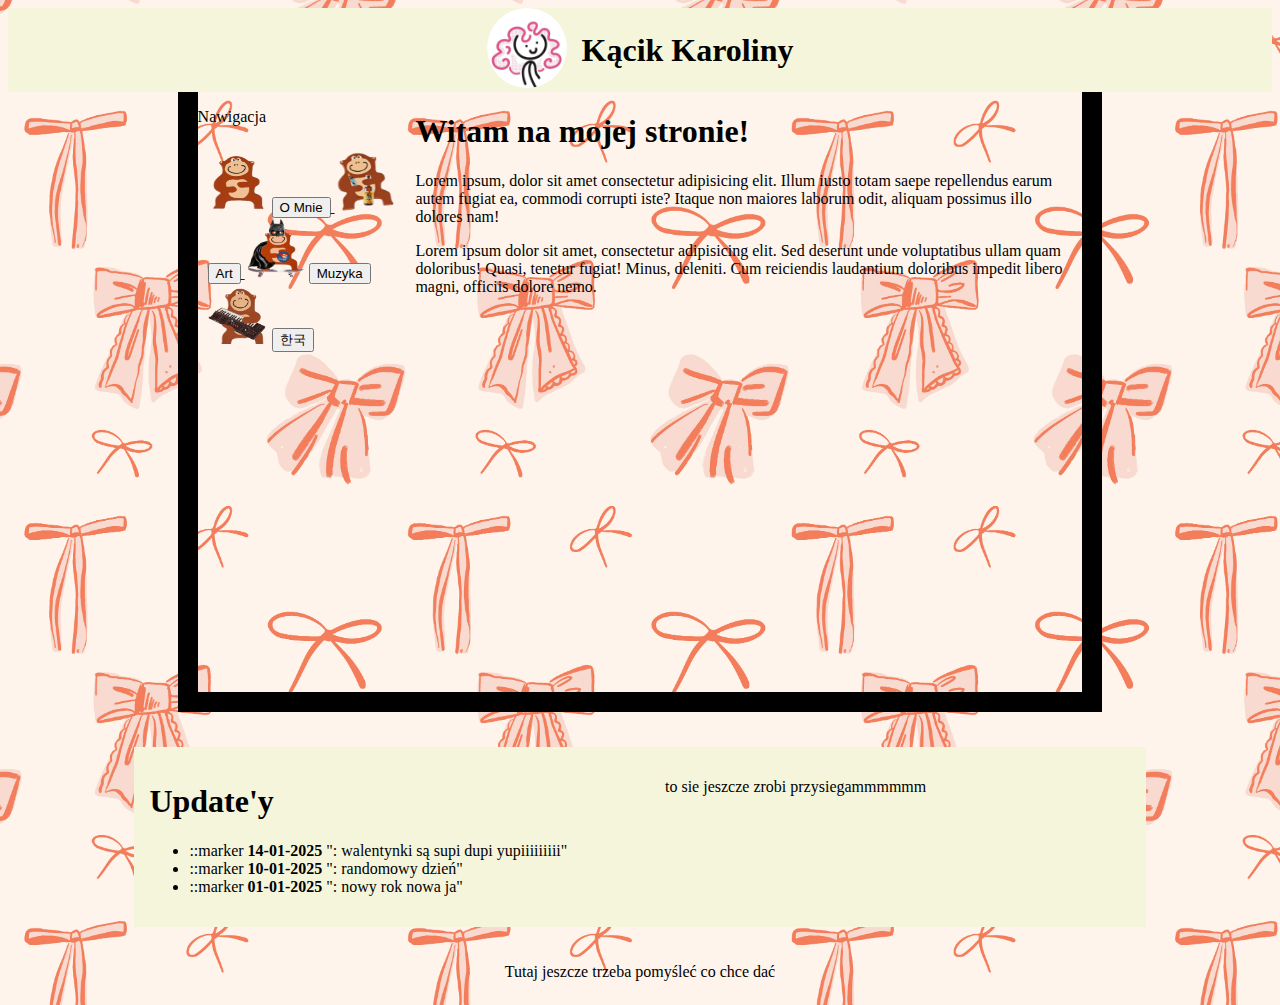
==== index.html @ e389cf7c "Initial add" ====
<!DOCTYPE html>
<html>
  <head>
    <meta charset="UTF-8" />
    <meta name="viewport" content="width=device-width, initial-scale=1.0" />
    <title>The web site of kar0u0</title>
    <link href="/style.css" rel="stylesheet" type="text/css" media="all" />
  </head>
  <body>
    <div class="main">
      <div class="banner">
        <div class="banner_content">
          <div class="pfp">
            <img src="images/pfp.png" />
          </div>
          <div class="banner_name">
            <h1>Kącik Karoliny</h1>
          </div>
        </div>
      </div>

      <div class="navigation-main">
        <div class="navigation">
          <div class="navigation-banner">
            <div class="navigation-banner-text">
              <p>Nawigacja</p>
            </div>
          </div>
          <div class="navigation-buttons">
            <div class="button">
              <img src="images/monkey-transparent.png" />
              <a href="o_mnie.html">
                <button>O Mnie</button>
              </a>
              <img src="images/monkey_2-transparent.png" />
              <a href="art.html">
                <button>Art</button>
              </a>
              <img src="images/monkey_3-transparent.png" />
              <a href="muzyka.html">
                <button>Muzyka</button>
              </a>
              <img src="images/monkey_4-transparent.png" />
              <a href="한국.html">
                <button>한국</button>
              </a>
            </div>
          </div>
        </div>

        <div class="welcome">
          <h1>Witam na mojej stronie!</h1>
          <p>
            Lorem ipsum, dolor sit amet consectetur adipisicing elit. Illum
            iusto totam saepe repellendus earum autem fugiat ea, commodi
            corrupti iste? Itaque non maiores laborum odit, aliquam possimus
            illo dolores nam!
          </p>
          <p>
            Lorem ipsum dolor sit amet, consectetur adipisicing elit. Sed
            deserunt unde voluptatibus ullam quam doloribus! Quasi, tenetur
            fugiat! Minus, deleniti. Cum reiciendis laudantium doloribus impedit
            libero magni, officiis dolore nemo.
          </p>
        </div>
      </div>

      <div class="update-comment-section">
        <div class="updates">
          <h1>Update'y</h1>
          <p></p>
          <div class="scrollbox">
            <ul>
              <li>
                ::marker
                <span style="font-weight: bold">14-01-2025</span>
                ": walentynki są supi dupi yupiiiiiiiii"
              </li>
              <li>
                ::marker
                <span style="font-weight: bold">10-01-2025</span>
                ": randomowy dzień"
              </li>
              <li>
                ::marker
                <span style="font-weight: bold">01-01-2025</span>
                ": nowy rok nowa ja"
              </li>
            </ul>
          </div>
        </div>

        <div class="comments">
          <p>to sie jeszcze zrobi przysiegammmmmm</p>
        </div>
      </div>

      <div class="remember">
        <p>Tutaj jeszcze trzeba pomyśleć co chce dać</p>
      </div>
    </div>
  </body>
</html>
---- style.css ----
@keyframes moveBackground{
    from {
        background-position: 0 0;
    }
    to {
        background-position: -374% -374%;
    }
}

body {
    font-family: 'Times New Roman', Times, serif;
    background-image: url(/images/coquette\ seamless\ pattern.jpg);
    background-size: cover;
    background-repeat: repeat;
    /*animation: moveBackground 10s linear infinite;*/
}

.main{
    display: flex;
    flex-direction: column;
    align-items: center;
}

.banner{
    width: 100%;
    display: flex;
    justify-content: center;
    padding: auto;
    background-color: beige;
}

.banner_content{
    display: flex;
    align-items: center;
}

.pfp img{
    width: 80px;
    height: 80px;
    border-radius: 50%;
    margin-right: 15px;
}

.navigation-main{
    display: flex;
    border-width: 20px;
    height: 600px;
    border-style: solid;
    border-top: 0px;
    margin-bottom: 15px;
    max-width: 70%;
}

.navigation img{
    height: 60px;
    width: 60px;
}

.navigation-buttons{
    width: 100%;
    display: flex;
}

.button{
    width: 100%;
    margin: 10px;
}

.content {
    width: 80%;
    padding: 10px;
}

.update-comment-section{
    display: flex;
        justify-content: space-between;
        align-items: flex-start;
        width: 80%;
        margin: 20px auto;
        gap: 20px;
        background-color: beige;
}

.updates {
    width: 50%;
    padding: 15px;
    border-radius: 10px;
}

.comments {
    width: 50%;
    padding: 15px;
    border-radius: 10px;
}

.linkbutton img {
    width: 16px;
    height: auto;
    vertical-align: middle;
    margin-left: 5px;
}
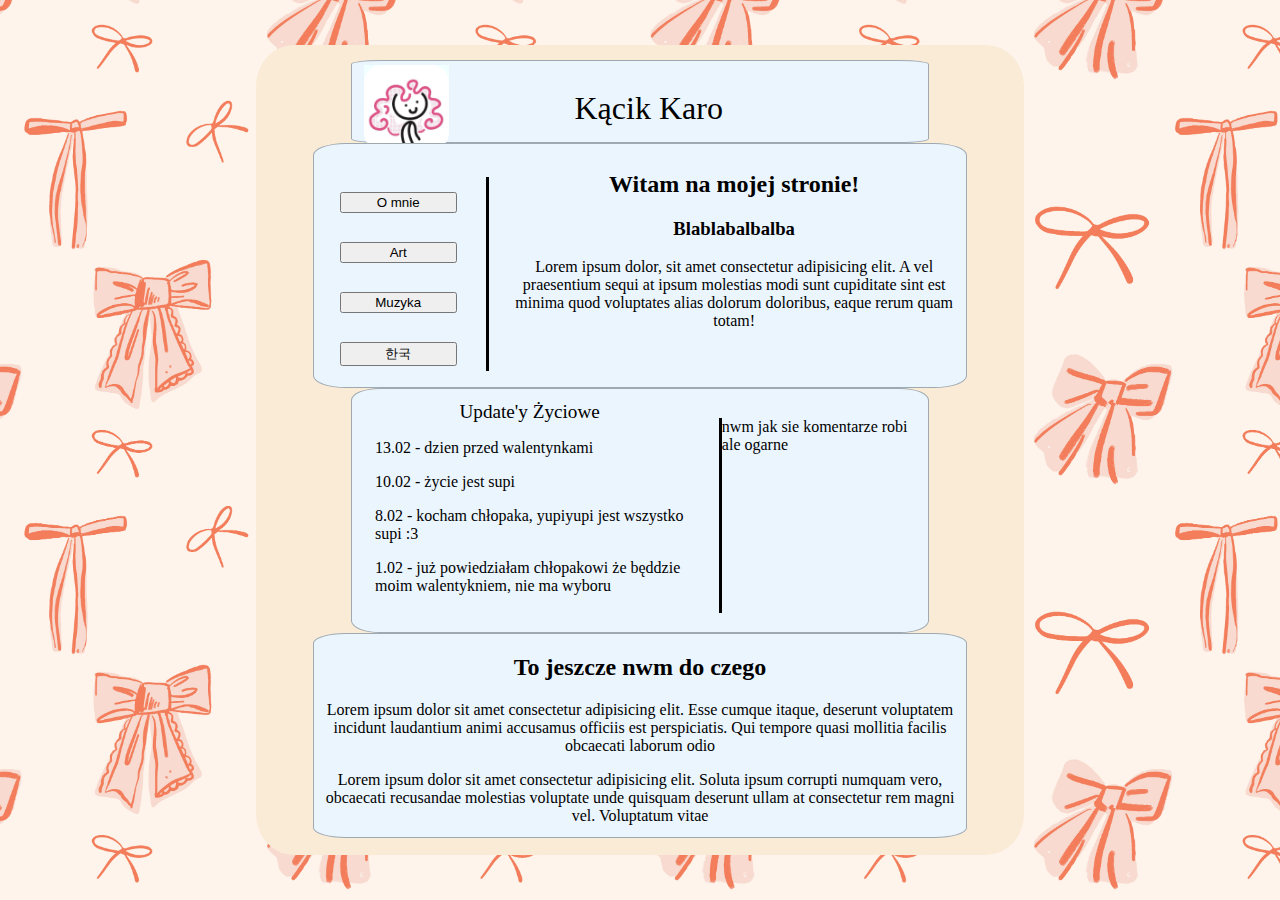
==== commit 0d465b97: "feat(main page): finish page layout" ====
--- a/index.html
+++ b/index.html
@@ -8,95 +8,60 @@
   </head>
   <body>
     <div class="main">
-      <div class="banner">
-        <div class="banner_content">
-          <div class="pfp">
-            <img src="images/pfp.png" />
-          </div>
-          <div class="banner_name">
-            <h1>Kącik Karoliny</h1>
-          </div>
+      <div class="name">
+        <div class="profile-image">
+          <img class="contain" src="/images/pfp.png" alt="Profilowe Karo" />
+        </div>
+        <div class="profile-text">
+          <p>Kącik Karo</p>
         </div>
       </div>
-
-      <div class="navigation-main">
+      <div class="top">
         <div class="navigation">
-          <div class="navigation-banner">
-            <div class="navigation-banner-text">
-              <p>Nawigacja</p>
-            </div>
-          </div>
-          <div class="navigation-buttons">
-            <div class="button">
-              <img src="images/monkey-transparent.png" />
-              <a href="o_mnie.html">
-                <button>O Mnie</button>
-              </a>
-              <img src="images/monkey_2-transparent.png" />
-              <a href="art.html">
-                <button>Art</button>
-              </a>
-              <img src="images/monkey_3-transparent.png" />
-              <a href="muzyka.html">
-                <button>Muzyka</button>
-              </a>
-              <img src="images/monkey_4-transparent.png" />
-              <a href="한국.html">
-                <button>한국</button>
-              </a>
-            </div>
-          </div>
+          <button class="navigation-button">O mnie</button>
+          <button class="navigation-button">Art</button>
+          <button class="navigation-button">Muzyka</button>
+          <button class="navigation-button">한국</button>
         </div>
-
         <div class="welcome">
-          <h1>Witam na mojej stronie!</h1>
+          <h2>Witam na mojej stronie!</h2>
+          <h3>Blablabalbalba</h3>
           <p>
-            Lorem ipsum, dolor sit amet consectetur adipisicing elit. Illum
-            iusto totam saepe repellendus earum autem fugiat ea, commodi
-            corrupti iste? Itaque non maiores laborum odit, aliquam possimus
-            illo dolores nam!
-          </p>
-          <p>
-            Lorem ipsum dolor sit amet, consectetur adipisicing elit. Sed
-            deserunt unde voluptatibus ullam quam doloribus! Quasi, tenetur
-            fugiat! Minus, deleniti. Cum reiciendis laudantium doloribus impedit
-            libero magni, officiis dolore nemo.
+            Lorem ipsum dolor, sit amet consectetur adipisicing elit. A vel
+            praesentium sequi at ipsum molestias modi sunt cupiditate sint est
+            minima quod voluptates alias dolorum doloribus, eaque rerum quam
+            totam!
           </p>
         </div>
       </div>
-
-      <div class="update-comment-section">
-        <div class="updates">
-          <h1>Update'y</h1>
-          <p></p>
-          <div class="scrollbox">
-            <ul>
-              <li>
-                ::marker
-                <span style="font-weight: bold">14-01-2025</span>
-                ": walentynki są supi dupi yupiiiiiiiii"
-              </li>
-              <li>
-                ::marker
-                <span style="font-weight: bold">10-01-2025</span>
-                ": randomowy dzień"
-              </li>
-              <li>
-                ::marker
-                <span style="font-weight: bold">01-01-2025</span>
-                ": nowy rok nowa ja"
-              </li>
-            </ul>
+      <div class="middle">
+        <div class="update">
+          <div class="update-banner">Update'y Życiowe</div>
+          <div class="update-list">
+            <p>13.02 - dzien przed walentynkami</p>
+            <p>10.02 - życie jest supi</p>
+            <p>8.02 - kocham chłopaka, yupiyupi jest wszystko supi :3</p>
+            <p>
+              1.02 - już powiedziałam chłopakowi że będdzie moim walentykniem,
+              nie ma wyboru
+            </p>
           </div>
         </div>
-
-        <div class="comments">
-          <p>to sie jeszcze zrobi przysiegammmmmm</p>
-        </div>
+        <div class="comment">nwm jak sie komentarze robi ale ogarne</div>
       </div>
-
-      <div class="remember">
-        <p>Tutaj jeszcze trzeba pomyśleć co chce dać</p>
+      <div class="bottom">
+        <h2>To jeszcze nwm do czego</h1>
+        <p>
+          Lorem ipsum dolor sit amet consectetur adipisicing elit. Esse cumque
+          itaque, deserunt voluptatem incidunt laudantium animi accusamus
+          officiis est perspiciatis. Qui tempore quasi mollitia facilis
+          obcaecati laborum odio
+        </p>
+        <p>
+          Lorem ipsum dolor sit amet consectetur adipisicing elit. Soluta ipsum
+          corrupti numquam vero, obcaecati recusandae molestias voluptate unde
+          quisquam deserunt ullam at consectetur rem magni vel. Voluptatum vitae
+        </p>
       </div>
     </div>
   </body>
--- a/style.css
+++ b/style.css
@@ -1,101 +1,156 @@
-@keyframes moveBackground{
-    from {
-        background-position: 0 0;
-    }
-    to {
-        background-position: -374% -374%;
-    }
+:root{
+    --main-background: #F3E7DC;
+    --div-background: #EBF5FE;
+    --div-border: #9FA9B2;
+    --comments: #FFFFFF;
 }
 
 body {
-    font-family: 'Times New Roman', Times, serif;
-    background-image: url(/images/coquette\ seamless\ pattern.jpg);
+    background-image: url(/images/coquette_seamless_pattern.jpg);
     background-size: cover;
     background-repeat: repeat;
-    /*animation: moveBackground 10s linear infinite;*/
 }
 
 .main{
+    background-color: antiquewhite;
     display: flex;
     flex-direction: column;
-    align-items: center;
+    position: absolute;
+    top: 5%;
+    left: 20%;
+    width: 60%;
+    height: 90%;
+    border-radius: 5%;
 }
 
-.banner{
-    width: 100%;
-    display: flex;
-    justify-content: center;
-    padding: auto;
-    background-color: beige;
+.name, .top, .middle, .bottom{
+    background-color: var(--div-background);
+    border-radius: 5%;
+    border: 1px solid var(--div-border);
 }
 
-.banner_content{
+.name{
+    width: 75%;
+    height: 10%;
+    margin-left: auto;
+    margin-right: auto;
+    margin-top: 2%;
     display: flex;
-    align-items: center;
+    flex-direction: row;
 }
 
-.pfp img{
-    width: 80px;
-    height: 80px;
-    border-radius: 50%;
-    margin-right: 15px;
+.profile-image{
+    margin-left: 2%;
+    margin-top: 0.7%;
+    margin-bottom: 2%;
+    background-color: azure;
+    width: 15%;
 }
 
-.navigation-main{
-    display: flex;
-    border-width: 20px;
-    height: 600px;
-    border-style: solid;
-    border-top: 0px;
-    margin-bottom: 15px;
-    max-width: 70%;
+.contain{
+    width: 100%;
+    object-fit: contain;
+    border-radius: 20%;
 }
 
-.navigation img{
-    height: 60px;
-    width: 60px;
+.profile-text{
+    margin-left: 2%;
+    margin-right: 2%;
+    margin-top: 1%;
+    margin-bottom: 1%;
+    width: 80%;
 }
 
-.navigation-buttons{
-    width: 100%;
-    display: flex;
+.profile-text p{
+    margin-left: 25%;
+    margin-top: 5%;
+    font-size: 200%;
 }
 
-.button{
-    width: 100%;
-    margin: 10px;
+.top {
+    width: 85%;
+    height: 30%;
+    margin-left: auto;
+    margin-right: auto;
+    display: flex;
+    flex-direction: row;
 }
 
-.content {
-    width: 80%;
-    padding: 10px;
+.navigation{
+    width: 25%;
+    height: 80%;
+    margin-top: 5%;
+    margin-bottom: 1%;
+    margin-left: 4%;
+    margin-right: 0%;
+    display: flex;
+    flex-direction: column;
+    border-right-style: solid;
+
 }
 
-.update-comment-section{
-    display: flex;
-        justify-content: space-between;
-        align-items: flex-start;
-        width: 80%;
-        margin: 20px auto;
-        gap: 20px;
-        background-color: beige;
+.navigation-button{
+    margin-right: 2%;
+    margin-top: 10%;
+    margin-bottom: 10%;
+    width: 80%;
+    height: 15%;
 }
 
-.updates {
-    width: 50%;
-    padding: 15px;
-    border-radius: 10px;
+.welcome{
+    width: 75%;
+    margin-top: 1%;
+    margin-bottom: 1%;
+    margin-left: 4%;
+    margin-right: 2%;
+    text-align: center;
 }
 
-.comments {
-    width: 50%;
-    padding: 15px;
-    border-radius: 10px;
+.middle {
+    width: 75%;
+    height: 30%;
+    margin-left: auto;
+    margin-right: auto;
+    display: flex;
+    flex-direction: row;
 }
 
-.linkbutton img {
-    width: 16px;
-    height: auto;
-    vertical-align: middle;
-    margin-left: 5px;
+.update{
+    width: 60%;
+    margin-top: 1%;
+    margin-bottom: 1%;
+    margin-left: 4%;
+    margin-right: 2%;
+    display: flex;
+    flex-direction: column;
 }
+
+.update-banner{
+    text-align: center;
+    margin-top: 2%;
+    font-size: 120%;
+}
+
+.update-list{
+    font-size: medium;
+}
+
+.comment{
+    width: 40%;
+    height: 80%;
+    margin-top: 5%;
+    margin-bottom: 1%;
+    margin-left: 4%;
+    margin-right: 0%;
+    display: flex;
+    flex-direction: column;
+    border-left-style: solid;
+}
+
+.bottom {
+    width: 85%;
+    height: 25%;
+    margin-left: auto;
+    margin-right: auto;
+    text-align: center;
+}
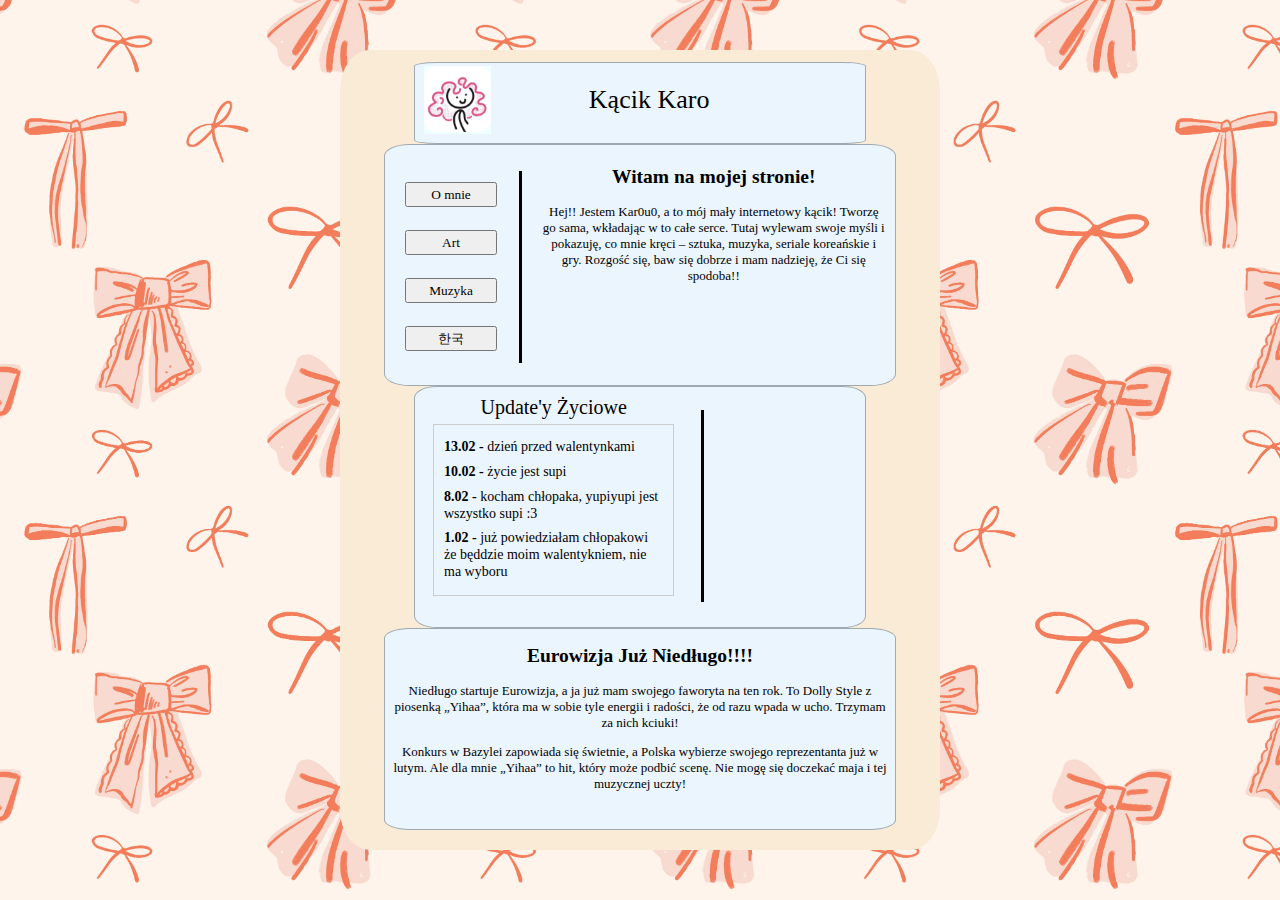
==== commit 79ceee7b: "feat(main page): change formatting, add welcome, comments, chat and Eurovision" ====
--- a/index.html
+++ b/index.html
@@ -6,6 +6,43 @@
     <title>The web site of kar0u0</title>
     <link href="/style.css" rel="stylesheet" type="text/css" media="all" />
   </head>
+  <script>
+    // Ustaw datę Eurowizji 2025 (13 maja 2025, 20:00 UTC)
+    const eurovisionDate = new Date("May 13, 2025 20:00:00 GMT+0000").getTime();
+
+    // Funkcja odliczania
+    function updateCountdown() {
+      const now = new Date().getTime();
+      const timeLeft = eurovisionDate - now;
+
+      const days = Math.floor(timeLeft / (1000 * 60 * 60 * 24));
+      const hours = Math.floor(
+        (timeLeft % (1000 * 60 * 60 * 24)) / (1000 * 60 * 60)
+      );
+      const minutes = Math.floor((timeLeft % (1000 * 60 * 60)) / (1000 * 60));
+      const seconds = Math.floor((timeLeft % (1000 * 60)) / 1000);
+
+      // Wyświetl odliczanie
+      document.getElementById(
+        "countdown"
+      ).innerHTML = `(${days}d ${hours}h ${minutes}m ${seconds}s)`;
+
+      // Jeśli czas się skończy
+      if (timeLeft < 0) {
+        document.getElementById("countdown").innerHTML = "(Już jest!)";
+      }
+    }
+
+    // Aktualizuj co sekundę
+    setInterval(updateCountdown, 1000);
+    updateCountdown(); // Wywołaj od razu, by uniknąć opóźnienia
+
+    // Ustaw scroll na górę po załadowaniu strony
+    window.onload = function () {
+      const updateList = document.querySelector(".update-list");
+      updateList.scrollTop = 0; /* Przewija na samą górę */
+    };
+  </script>
   <body>
     <div class="main">
       <div class="name">
@@ -25,12 +62,11 @@
         </div>
         <div class="welcome">
           <h2>Witam na mojej stronie!</h2>
-          <h3>Blablabalbalba</h3>
           <p>
-            Lorem ipsum dolor, sit amet consectetur adipisicing elit. A vel
-            praesentium sequi at ipsum molestias modi sunt cupiditate sint est
-            minima quod voluptates alias dolorum doloribus, eaque rerum quam
-            totam!
+            Hej!! Jestem Kar0u0, a to mój mały internetowy kącik! Tworzę go
+            sama, wkładając w to całe serce. Tutaj wylewam swoje myśli i
+            pokazuję, co mnie kręci – sztuka, muzyka, seriale koreańskie i gry.
+            Rozgość się, baw się dobrze i mam nadzieję, że Ci się spodoba!!
           </p>
         </div>
       </div>
@@ -38,30 +74,36 @@
         <div class="update">
           <div class="update-banner">Update'y Życiowe</div>
           <div class="update-list">
-            <p>13.02 - dzien przed walentynkami</p>
-            <p>10.02 - życie jest supi</p>
-            <p>8.02 - kocham chłopaka, yupiyupi jest wszystko supi :3</p>
+            <p><b>13.02 - </b>dzień przed walentynkami</p>
+            <p><b>10.02 - </b>życie jest supi</p>
+            <p><b>8.02 - </b>kocham chłopaka, yupiyupi jest wszystko supi :3</p>
             <p>
-              1.02 - już powiedziałam chłopakowi że będdzie moim walentykniem,
-              nie ma wyboru
+              <b>1.02 - </b>już powiedziałam chłopakowi że będdzie moim
+              walentykniem, nie ma wyboru
             </p>
           </div>
         </div>
-        <div class="comment">nwm jak sie komentarze robi ale ogarne</div>
+        <div class="comment">
+          <iframe
+            src="https://www5.cbox.ws/box/?boxid=955597&boxtag=nn2r9G"
+            class="chat-box"
+          ></iframe>
+        </div>
       </div>
       <div class="bottom">
-        <h2>To jeszcze nwm do czego</h1>
-        <p>
-          Lorem ipsum dolor sit amet consectetur adipisicing elit. Esse cumque
-          itaque, deserunt voluptatem incidunt laudantium animi accusamus
-          officiis est perspiciatis. Qui tempore quasi mollitia facilis
-          obcaecati laborum odio
-        </p>
-        <p>
-          Lorem ipsum dolor sit amet consectetur adipisicing elit. Soluta ipsum
-          corrupti numquam vero, obcaecati recusandae molestias voluptate unde
-          quisquam deserunt ullam at consectetur rem magni vel. Voluptatum vitae
-        </p>
+        <div class="bottom-text">
+          <h2>Eurowizja Już Niedługo!!<span id="countdown"></span>!!</h2>
+          <p>
+            Niedługo startuje Eurowizja, a ja już mam swojego faworyta na ten
+            rok. To Dolly Style z piosenką „Yihaa”, która ma w sobie tyle
+            energii i radości, że od razu wpada w ucho. Trzymam za nich kciuki!
+          </p>
+          <p>
+            Konkurs w Bazylei zapowiada się świetnie, a Polska wybierze swojego
+            reprezentanta już w lutym. Ale dla mnie „Yihaa” to hit, który może
+            podbić scenę. Nie mogę się doczekać maja i tej muzycznej uczty!
+          </p>
+        </div>
       </div>
     </div>
   </body>
--- a/style.css
+++ b/style.css
@@ -5,21 +5,49 @@
     --comments: #FFFFFF;
 }
 
+@font-face {
+    font-family: 'Blogger Sans';
+    src: url('/fonts/BloggerSans-Regular.ttf') format('truetype');
+    font-weight: normal;
+    font-style: normal;
+}
+
+@font-face {
+    font-family: 'Caveat';
+    src: url('/fonts/Caveat-Regular.ttf') format('truetype');
+    font-weight: normal;
+    font-style: normal;
+}
+
+@font-face {
+    font-family: 'Dynalight';
+    src: url('/fonts/Dynalight-Regular.otf') format('opentype');
+    font-weight: normal;
+    font-style: normal;
+}
+
 body {
     background-image: url(/images/coquette_seamless_pattern.jpg);
     background-size: cover;
     background-repeat: repeat;
+    font-family: 'Dynalight', cursive;
+    font-size: 13px;
+}
+
+button {
+    font-family: 'Dynalight', cursive;
 }
 
 .main{
     background-color: antiquewhite;
     display: flex;
     flex-direction: column;
-    position: absolute;
-    top: 5%;
-    left: 20%;
-    width: 60%;
-    height: 90%;
+    position: fixed;
+    top: 50%;
+    left: 50%;
+    transform: translate(-50%, -50%);
+    width: 600px;
+    height: 800px;
     border-radius: 5%;
 }
 
@@ -128,11 +156,25 @@
 .update-banner{
     text-align: center;
     margin-top: 2%;
-    font-size: 120%;
-}
-
-.update-list{
-    font-size: medium;
+    font-size: 20px;
+}
+
+.update-list {
+    font-size: 14px;
+    margin-top: 2%;
+    margin-bottom: 2%;
+    max-height: 160px;
+    overflow-y: scroll;
+    display: flex;
+    flex-direction: column;
+    padding: 10px;
+    border: 1px solid #ccc;
+}
+
+.update-list p {
+    margin: 4px 0;
+    padding: 0;
+    line-height: 1.2;
 }
 
 .comment{
@@ -147,6 +189,15 @@
     border-left-style: solid;
 }
 
+.chat-box {
+    width: 100%;
+    height: 450px;
+    background: transparent;
+    border: 0;
+    margin: 0;
+    overflow: auto;
+}
+
 .bottom {
     width: 85%;
     height: 25%;
@@ -154,3 +205,8 @@
     margin-right: auto;
     text-align: center;
 }
+
+.bottom-text {
+    margin-left: 5px;
+    margin-right: 5px;
+}
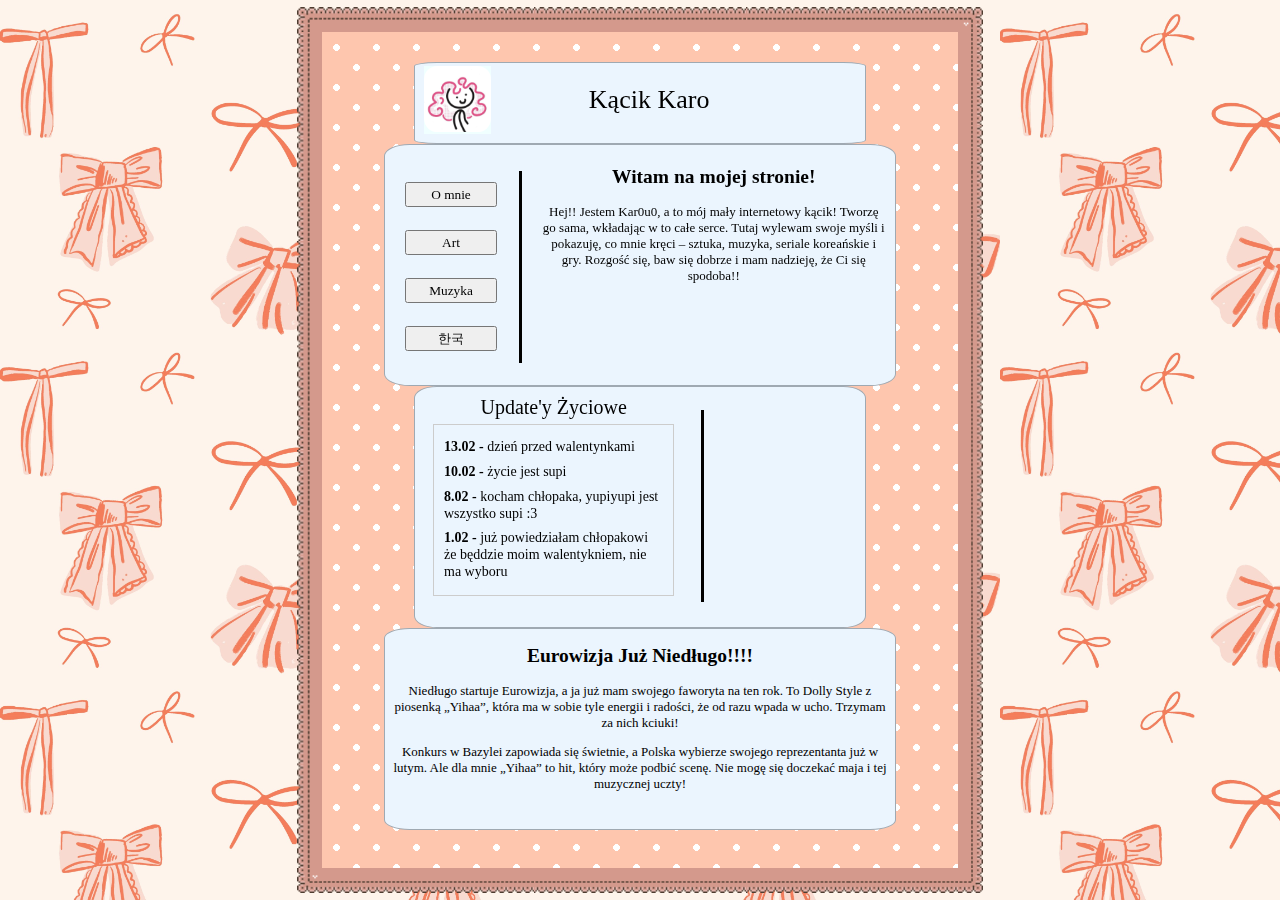
==== commit 92aea2ee: "feat(main page): added background and animations" ====
--- a/index.html
+++ b/index.html
@@ -7,10 +7,8 @@
     <link href="/style.css" rel="stylesheet" type="text/css" media="all" />
   </head>
   <script>
-    // Ustaw datę Eurowizji 2025 (13 maja 2025, 20:00 UTC)
     const eurovisionDate = new Date("May 13, 2025 20:00:00 GMT+0000").getTime();
 
-    // Funkcja odliczania
     function updateCountdown() {
       const now = new Date().getTime();
       const timeLeft = eurovisionDate - now;
@@ -22,25 +20,21 @@
       const minutes = Math.floor((timeLeft % (1000 * 60 * 60)) / (1000 * 60));
       const seconds = Math.floor((timeLeft % (1000 * 60)) / 1000);
 
-      // Wyświetl odliczanie
       document.getElementById(
         "countdown"
       ).innerHTML = `(${days}d ${hours}h ${minutes}m ${seconds}s)`;
 
-      // Jeśli czas się skończy
       if (timeLeft < 0) {
         document.getElementById("countdown").innerHTML = "(Już jest!)";
       }
     }
 
-    // Aktualizuj co sekundę
     setInterval(updateCountdown, 1000);
-    updateCountdown(); // Wywołaj od razu, by uniknąć opóźnienia
+    updateCountdown();
 
-    // Ustaw scroll na górę po załadowaniu strony
     window.onload = function () {
       const updateList = document.querySelector(".update-list");
-      updateList.scrollTop = 0; /* Przewija na samą górę */
+      updateList.scrollTop = 0;
     };
   </script>
   <body>
--- a/style.css
+++ b/style.css
@@ -26,12 +26,24 @@
     font-style: normal;
 }
 
+@keyframes moveBackground {
+    from {
+        background-position: 0 0;
+    }
+
+    to {
+        background-position: -1000px -1000px;
+    }
+}
+
 body {
-    background-image: url(/images/coquette_seamless_pattern.jpg);
-    background-size: cover;
+    background-image: url(/images/coquette_seamless_pattern\ -\ Copy.jpg);
+    background-size: 1000px 1000px;
     background-repeat: repeat;
     font-family: 'Dynalight', cursive;
     font-size: 13px;
+
+    animation: moveBackground 100s linear infinite;
 }
 
 button {
@@ -39,7 +51,17 @@
 }
 
 .main{
-    background-color: antiquewhite;
+    background-image: url(images/main-polkadot-bg.gif);
+    background-repeat: repeat;
+    background-size: auto;
+
+    border: 25px solid transparent;
+    padding: 1em;
+
+    border-image: url(images/main-background-background.gif) round;
+    border-image-slice: 16 17 17 16;
+    border-image-outset: 5px;
+
     display: flex;
     flex-direction: column;
     position: fixed;
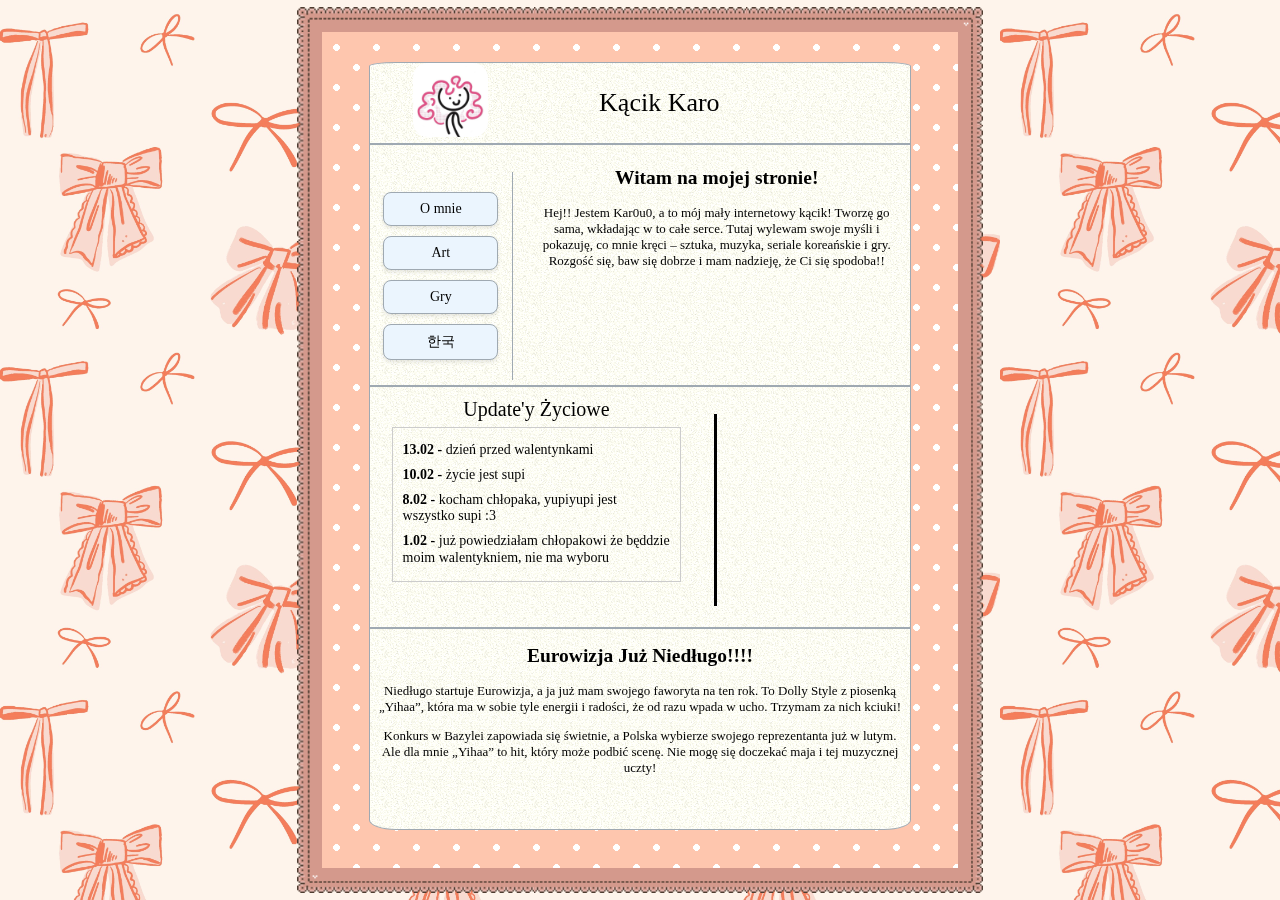
==== commit bec8c771: "fix: take out index from it's folder, so that neocities can access it" ====
--- a/index.html
+++ b/index.html
@@ -4,7 +4,19 @@
     <meta charset="UTF-8" />
     <meta name="viewport" content="width=device-width, initial-scale=1.0" />
     <title>The web site of kar0u0</title>
-    <link href="/style.css" rel="stylesheet" type="text/css" media="all" />
+    <link
+      href="/index-style.css"
+      rel="stylesheet"
+      type="text/css"
+      media="screen and (min-width: 700px)"
+    />
+
+    <link
+      href="/index-style-mobile.css"
+      rel="stylesheet"
+      type="text/css"
+      media="screen and (max-width: 699px)"
+    />
   </head>
   <script>
     const eurovisionDate = new Date("May 13, 2025 20:00:00 GMT+0000").getTime();
@@ -49,10 +61,10 @@
       </div>
       <div class="top">
         <div class="navigation">
-          <button class="navigation-button">O mnie</button>
-          <button class="navigation-button">Art</button>
-          <button class="navigation-button">Muzyka</button>
-          <button class="navigation-button">한국</button>
+          <a href="/o mnie/o-mnie.html" class="navigation-button">O mnie</a>
+          <a href="/portfolio/art.html" class="navigation-button">Art</a>
+          <a href="/gry/gry.html" class="navigation-button">Gry</a>
+          <a href="/korea/korea.html" class="navigation-button">한국</a>
         </div>
         <div class="welcome">
           <h2>Witam na mojej stronie!</h2>
--- a/index-style.css
+++ b/index-style.css
@@ -0,0 +1,260 @@
+:root{
+    --main-background: #F3E7DC;
+    --div-background: #EBF5FE;
+    --div-border: #9FA9B2;
+    --comments: #FFFFFF;
+}
+
+@font-face {
+    font-family: 'Blogger Sans';
+    src: url('/fonts/BloggerSans-Regular.ttf') format('truetype');
+    font-weight: normal;
+    font-style: normal;
+}
+
+@font-face {
+    font-family: 'Caveat';
+    src: url('/fonts/Caveat-Regular.ttf') format('truetype');
+    font-weight: normal;
+    font-style: normal;
+}
+
+@font-face {
+    font-family: 'Dynalight';
+    src: url('/fonts/Dynalight-Regular.otf') format('opentype');
+    font-weight: normal;
+    font-style: normal;
+}
+
+@keyframes moveBackground {
+    from {
+        background-position: 0 0;
+    }
+
+    to {
+        background-position: -1000px -1000px;
+    }
+}
+
+body {
+    background-image: url(/images/coquette_seamless_pattern\ -\ Copy.jpg);
+    background-size: 1000px 1000px;
+    background-repeat: repeat;
+    font-family: 'Dynalight', cursive;
+    font-size: 13px;
+
+    animation: moveBackground 100s linear infinite;
+}
+
+button {
+    font-family: 'Dynalight', cursive;
+}
+
+.main{
+    background-image: url(/images/main-polkadot-bg.gif);
+    background-repeat: repeat;
+    background-size: auto;
+
+    border: 25px solid transparent;
+    padding: 1em;
+
+    border-image: url(/images/main-background-background.gif) round;
+    border-image-slice: 16 17 17 16;
+    border-image-outset: 5px;
+
+    display: flex;
+    flex-direction: column;
+    position: fixed;
+    top: 50%;
+    left: 50%;
+    transform: translate(-50%, -50%);
+    
+    width: 600px;
+    height: 800px;
+    border-radius: 5%;
+}
+
+.name,
+.top,
+.middle,
+.bottom {
+    background-color: var(--div-background);
+    background-image: url(/images/tło-divy.gif);
+    background-repeat: repeat;
+    background-size: auto;
+    border: 1px solid var(--div-border);
+}
+
+.name{
+    width: 90%;
+    height: 10%;
+    margin-left: auto;
+    margin-right: auto;
+    margin-top: 2%;
+    display: flex;
+    flex-direction: row;
+    border-radius: 5% 5% 0 0;
+}
+
+.profile-image{
+    margin-left: 8%;
+    width: 15%;
+}
+
+.contain{
+    width: 100%;
+    object-fit: contain;
+    border-radius: 20%;
+}
+
+.profile-text{
+    margin-left: 2%;
+    margin-right: 2%;
+    margin-top: 1%;
+    margin-bottom: 1%;
+    width: 80%;
+}
+
+.profile-text p{
+    margin-left: 25%;
+    margin-top: 5%;
+    font-size: 200%;
+}
+
+.top {
+    width: 90%;
+    height: 30%;
+    margin-left: auto;
+    margin-right: auto;
+    display: flex;
+    flex-direction: row;
+}
+
+.navigation {
+    width: 25%;
+    margin-top: 5%;
+    margin-bottom: 1%;
+    display: flex;
+    flex-direction: column;
+    border-right: 1px solid var(--div-border);
+    gap: 10px;
+    padding: 10px;
+    justify-content: center;
+    align-items: center;
+}
+
+.navigation-button {
+    width: 80%;
+    padding: 8px;
+    border: 1px solid var(--div-border);
+    background-color: var(--div-background);
+    font-size: 14px;
+    cursor: pointer;
+    transition: background-color 0.3s ease, transform 0.2s ease;
+    text-decoration: none;
+    color: inherit;
+    display: flex;
+    align-items: center;
+    justify-content: center;
+    border-radius: 8px;
+    font-family: 'Dynalight', cursive;
+    box-shadow: 0 2px 4px rgba(0, 0, 0, 0.1);
+}
+
+.navigation-button:hover {
+    background-color: var(--selected-button);
+    transform: translateY(-2px);
+    box-shadow: 0 4px 8px rgba(0, 0, 0, 0.2);
+}
+
+.navigation-button:active {
+    transform: translateY(0);
+    box-shadow: 0 2px 4px rgba(0, 0, 0, 0.1);
+}
+
+.welcome{
+    width: 75%;
+    margin-top: 1%;
+    margin-bottom: 1%;
+    margin-left: 4%;
+    margin-right: 2%;
+    text-align: center;
+}
+
+.middle {
+    width: 90%;
+    height: 30%;
+    margin-left: auto;
+    margin-right: auto;
+    display: flex;
+    flex-direction: row;
+}
+
+.update{
+    width: 60%;
+    margin-top: 1%;
+    margin-bottom: 1%;
+    margin-left: 4%;
+    margin-right: 2%;
+    display: flex;
+    flex-direction: column;
+}
+
+.update-banner{
+    text-align: center;
+    margin-top: 2%;
+    font-size: 20px;
+}
+
+.update-list {
+    font-size: 14px;
+    margin-top: 2%;
+    margin-bottom: 2%;
+    max-height: 160px;
+    overflow-y: scroll;
+    display: flex;
+    flex-direction: column;
+    padding: 10px;
+    border: 1px solid #ccc;
+}
+
+.update-list p {
+    margin: 4px 0;
+    padding: 0;
+    line-height: 1.2;
+}
+
+.comment{
+    width: 40%;
+    height: 80%;
+    margin-top: 5%;
+    margin-bottom: 1%;
+    margin-left: 4%;
+    margin-right: 0%;
+    display: flex;
+    flex-direction: column;
+    border-left-style: solid;
+}
+
+.chat-box {
+    width: 100%;
+    height: 450px;
+    background: transparent;
+    border: 0;
+    margin: 0;
+    overflow: auto;
+}
+
+.bottom {
+    width: 90%;
+    height: 25%;
+    margin-left: auto;
+    margin-right: auto;
+    text-align: center;
+    border-radius: 0 0 5% 5%;
+}
+
+.bottom-text {
+    margin-left: 5px;
+    margin-right: 5px;
+}--- a/index-style-mobile.css
+++ b/index-style-mobile.css
@@ -0,0 +1,229 @@
+:root{
+    --main-background: #F3E7DC;
+    --div-background: #EBF5FE;
+    --div-border: #9FA9B2;
+    --comments: #FFFFFF;
+}
+
+@font-face {
+    font-family: 'Blogger Sans';
+    src: url('/fonts/BloggerSans-Regular.ttf') format('truetype');
+    font-weight: normal;
+    font-style: normal;
+}
+
+@font-face {
+    font-family: 'Caveat';
+    src: url('/fonts/Caveat-Regular.ttf') format('truetype');
+    font-weight: normal;
+    font-style: normal;
+}
+
+@font-face {
+    font-family: 'Dynalight';
+    src: url('/fonts/Dynalight-Regular.otf') format('opentype');
+    font-weight: normal;
+    font-style: normal;
+}
+
+@keyframes moveBackground {
+    from {
+        background-position: 0 0;
+    }
+
+    to {
+        background-position: -1000px -1000px;
+    }
+}
+
+body {
+    background-image: url(/images/coquette_seamless_pattern\ -\ Copy.jpg);
+    background-size: 1000px 1000px;
+    background-repeat: repeat;
+    font-family: 'Dynalight', cursive;
+    font-size: 13px;
+
+    animation: moveBackground 100s linear infinite;
+    height: auto;
+    min-height: 100vh;
+    margin: 0;
+    padding: 0;
+    overflow-y: auto;
+}
+
+button {
+    font-family: 'Dynalight', cursive;
+    padding: 5px 5px;
+    max-width: 200px;
+    font-size: min(2vw, 10px);
+    display: flex;
+    align-items: center;
+    justify-content: center;
+    text-align: center;
+    white-space: nowrap;
+    overflow: visible;
+}
+
+.main{
+    background-image: url(/images/main-polkadot-bg.gif);
+    background-repeat: repeat;
+    background-size: auto;
+
+    box-sizing: border-box;
+    
+    border: 25px solid transparent;
+
+    border-image: url(/images/main-background-background.gif) round;
+    border-image-slice: 16 17 17 16;
+    border-image-outset: 5px;
+
+    display: flex;
+    flex-direction: column;
+    position: relative;
+    
+    width: 100%;
+    max-width: 100%;
+    overflow-x: visible;
+    min-height: 100%;
+    height: auto;
+    border-radius: 5%;
+}
+
+.name, .top, .middle, .bottom{
+    background-color: var(--div-background);
+    border-radius: 5%;
+    border: 1px solid var(--div-border);
+}
+
+.name{
+    width: 90%;
+    margin-left: auto;
+    margin-right: auto;
+    margin-top: 2%;
+    display: flex;
+    flex-direction: row;
+}
+
+.profile-image{
+    margin-left: 6%;
+    width: 15%;
+}
+
+.contain{
+    width: 20vw;
+    object-fit: contain;
+    border-radius: 20%;
+}
+
+.profile-text{
+    margin-left: 8%;
+    margin-right: 2%;
+    margin-top: 5%;
+    margin-bottom: 1%;
+    width: 80%;
+}
+
+.profile-text p{
+    margin-left: 25%;
+    margin-top: 5%;
+    font-size: 200%;
+}
+
+.top {
+    width: 90%;
+    margin-left: auto;
+    margin-right: auto;
+    display: flex;
+    flex-direction: column;
+}
+
+.navigation{
+    width: 100%;
+    display: inline-flex;
+}
+
+.navigation-button{
+    margin-left: 1%;
+    margin-right: 1%;
+    margin-top: 3%;
+    width: 80%;
+}
+
+.welcome{
+    width: 100%;
+    margin-top: 1%;
+    margin-bottom: 1%;
+    text-align: center;
+}
+
+.middle {
+    width: 90%;
+    height: 30%;
+    margin-left: auto;
+    margin-right: auto;
+    display: flex;
+    flex-direction: column;
+}
+
+.update{
+    width: 100%;
+    margin-top: 1%;
+    margin-bottom: 1%;
+    display: flex;
+    flex-direction: column;
+}
+
+.update-banner{
+    text-align: center;
+    margin-top: 2%;
+    font-size: 20px;
+}
+
+.update-list {
+    font-size: 14px;
+    margin-top: 2%;
+    margin-bottom: 2%;
+    max-height: 160px;
+    overflow-y: scroll;
+    display: flex;
+    flex-direction: column;
+    padding: 10px;
+    border: 1px solid #ccc;
+}
+
+.update-list p {
+    margin: 4px 0;
+    padding: 0;
+    line-height: 1.2;
+}
+
+.comment{
+    width: 100%;
+    height: 80%;
+    margin-top: 5%;
+    margin-bottom: 5%;
+    flex-wrap: wrap;
+    flex-direction: column;
+}
+
+.chat-box {
+    width: 100%;
+    height: 450px;
+    background: transparent;
+    border: 0;
+    margin: 0;
+    overflow: auto;
+}
+
+.bottom {
+    width: 90%;
+    height: 25%;
+    margin-left: auto;
+    margin-right: auto;
+    text-align: center;
+}
+
+.bottom-text {
+    margin-left: 5px;
+    margin-right: 5px;
+}
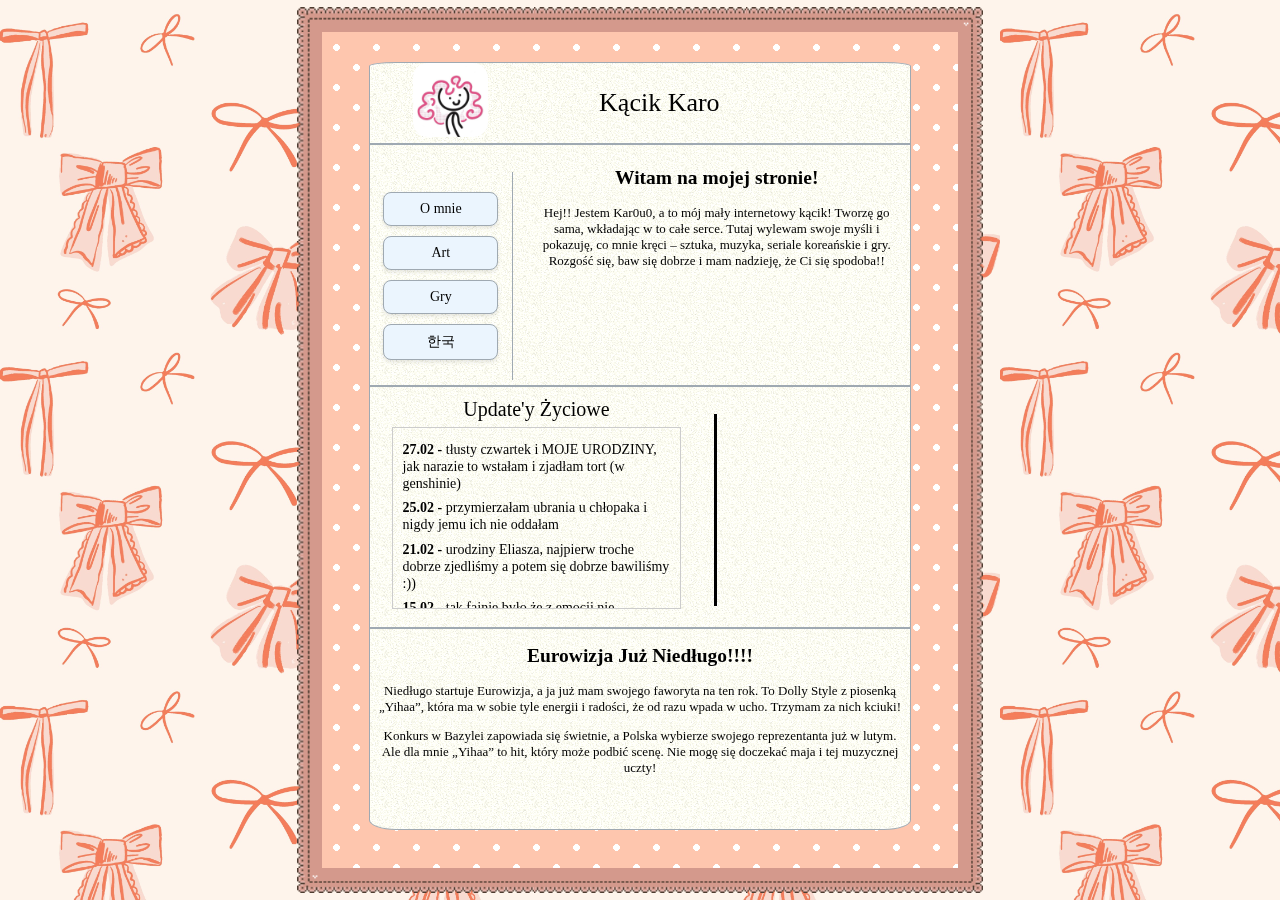
==== commit fe59e69d: "feat(all): completed basic website" ====
--- a/index.html
+++ b/index.html
@@ -3,7 +3,8 @@
   <head>
     <meta charset="UTF-8" />
     <meta name="viewport" content="width=device-width, initial-scale=1.0" />
-    <title>The web site of kar0u0</title>
+    <title>Strona kar0u0</title>
+    <link rel="icon" href="/images/pfp2.png" type="image/png" />
     <link
       href="/index-style.css"
       rel="stylesheet"
@@ -80,6 +81,22 @@
         <div class="update">
           <div class="update-banner">Update'y Życiowe</div>
           <div class="update-list">
+            <p>
+              <b>27.02 - </b>tłusty czwartek i MOJE URODZINY, jak narazie to
+              wstałam i zjadłam tort (w genshinie)
+            </p>
+            <p>
+              <b>25.02 - </b>przymierzałam ubrania u chłopaka i nigdy jemu ich
+              nie oddałam
+            </p>
+            <p>
+              <b>21.02 - </b>urodziny Eliasza, najpierw troche dobrze zjedliśmy
+              a potem się dobrze bawiliśmy :))
+            </p>
+            <p>
+              <b>15.02 - </b>tak fajnie było że z emocji nie napisałam wczoraj
+              😵
+            </p>
             <p><b>13.02 - </b>dzień przed walentynkami</p>
             <p><b>10.02 - </b>życie jest supi</p>
             <p><b>8.02 - </b>kocham chłopaka, yupiyupi jest wszystko supi :3</p>
